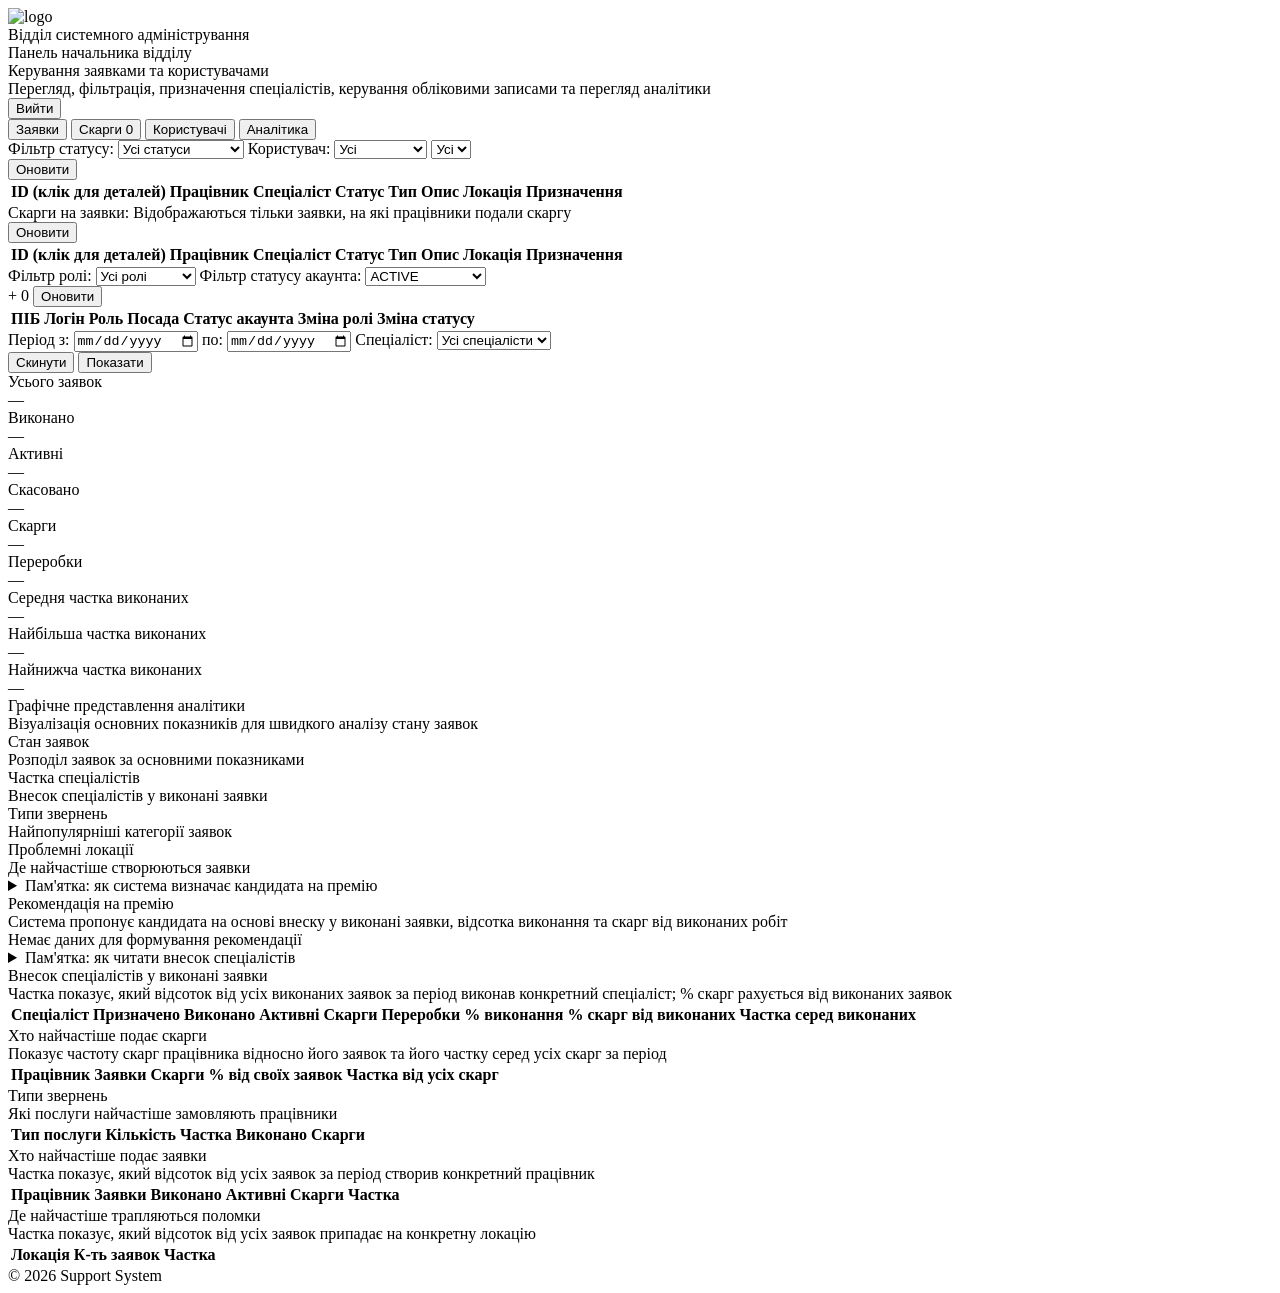
==== WebApplication1/wwwroot/bossPage.html @ 2fbfa03f "куку куку" ====
<!DOCTYPE html>
<html lang="uk">
<head>
  <meta charset="UTF-8">
  <title>Boss Panel</title>

<link rel="stylesheet" href="/css/base.css">
<link rel="stylesheet" href="/css/components.css">
<link rel="stylesheet" href="/css/header.css">
<link rel="stylesheet" href="/css/boss.css">

<script src="/js/guard.js"></script>
<script>requireRole(["BOSS"]);</script>

<script src="/js/shared.js?v=2" defer></script>
<script src="https://cdnjs.cloudflare.com/ajax/libs/microsoft-signalr/8.0.7/signalr.min.js" defer></script>
<script src="/js/js_boss/boss-data.js?v=3" defer></script>
<script src="/js/js_boss/boss-orders.js" defer></script>
<script src="/js/js_boss/boss-users.js?v=7" defer></script>
<script src="/js/js_boss/boss-analytics.js" defer></script>
<script src="/js/js_boss/boss-page.js?v=2" defer></script>
<script src="/js/js_boss/boss-realtime.js" defer></script>
</head>

<body>
  <div class="page">

    <header class="app-header">
      <div class="app-header-left">
        <img src="/img/logohader.png" alt="logo" class="app-logo">
      </div>

      <div class="app-header-center">
        <div class="app-title-main">Відділ системного адміністрування</div>
        <div class="app-title-sub">Панель начальника відділу</div>
      </div>

      <div class="app-header-right">
        <div class="app-user-box">
          <div class="app-user-role" id="headerUserRole"></div>
          <div class="app-user-name" id="headerUserName"></div>
        </div>
      </div>
    </header>

    <main class="main boss-main">
      <div class="boss-card">

        <div class="boss-top">
          <div class="boss-title-wrap">
            <div class="boss-title">Керування заявками та користувачами</div>
            <div class="boss-subtitle">
              Перегляд, фільтрація, призначення спеціалістів, керування обліковими записами та перегляд аналітики
            </div>
          </div>

          <div class="top-actions">
            <button type="button" class="btn-secondary" onclick="logout()">Вийти</button>
          </div>
        </div>

        <div class="boss-tabs">
          <button type="button" id="tabOrdersBtn" class="tab-btn active" onclick="showTab('orders')">
            Заявки
          </button>

          <button type="button" id="tabComplaintsBtn" class="tab-btn" onclick="showTab('complaints')">
            Скарги
            <span id="complaintsBadge" class="complaints-badge hidden">0</span>
          </button>

          <button type="button" id="tabUsersBtn" class="tab-btn" onclick="showTab('users')">
            Користувачі
          </button>

          <button type="button" id="tabAnalyticsBtn" class="tab-btn" onclick="showTab('analytics')">
            Аналітика
          </button>
        </div>

        <div id="status" class="status-text"></div>

        <div id="ordersTab">
          <div class="toolbar">
            <div class="toolbar-left">
              <span class="toolbar-label">Фільтр статусу:</span>

              <select id="statusFilter" class="boss-select">
                <option value="">Усі статуси</option>
                <option value="NEW">Нова</option>
                <option value="ASSIGNED">Призначена</option>
                <option value="IN_PROGRESS">У роботі</option>
                <option value="INSPECTION">На огляді</option>
                <option value="WAITING_DETAILS">Очікує деталей</option>
                <option value="DETAILS_RECEIVED">Деталі отримано</option>
                <option value="EXECUTION">На виконанні</option>
                <option value="UNDER_COMPLAINT">На оскарженні</option>
                <option value="REWORK">На переробці</option>
                <option value="REWORK_REVIEW">Перероблено</option>
                <option value="DONE">Виконана</option>
                <option value="CANCELED">Скасована</option>
              </select>

              <span class="toolbar-label">Користувач:</span>

              <select id="orderPersonRoleFilter" class="boss-select">
                <option value="">Усі</option>
                <option value="WORKER">Працівники</option>
                <option value="SPECIALIST">Специ</option>
              </select>

              <select id="orderPersonFilter" class="boss-select hidden">
                <option value="">Усі</option>
              </select>
            </div>

            <div class="toolbar-right">
              <button type="button" class="btn-primary" onclick="loadOrders()">Оновити</button>
            </div>
          </div>

          <div class="table-card">
            <div class="table-scroll">
              <table class="boss-table">
                <thead>
                  <tr>
                    <th>ID (клік для деталей)</th>
                    <th>Працівник</th>
                    <th>Спеціаліст</th>
                    <th>Статус</th>
                    <th>Тип</th>
                    <th>Опис</th>
                    <th>Локація</th>
                    <th>Призначення</th>
                  </tr>
                </thead>
                <tbody id="orders"></tbody>
              </table>
            </div>
          </div>
        </div>

        <div id="complaintsTab" class="hidden">
          <div class="toolbar">
            <div class="toolbar-left">
              <span class="toolbar-label">Скарги на заявки:</span>
              <span class="toolbar-hint">Відображаються тільки заявки, на які працівники подали скаргу</span>
            </div>

            <div class="toolbar-right">
              <button type="button" class="btn-primary" onclick="loadComplaintsOrders()">Оновити</button>
            </div>
          </div>

          <div class="table-card">
            <div class="table-scroll">
              <table class="boss-table">
                <thead>
                  <tr>
                    <th>ID (клік для деталей)</th>
                    <th>Працівник</th>
                    <th>Спеціаліст</th>
                    <th>Статус</th>
                    <th>Тип</th>
                    <th>Опис</th>
                    <th>Локація</th>
                    <th>Призначення</th>
                  </tr>
                </thead>
                <tbody id="complaintsOrders"></tbody>
              </table>
            </div>
          </div>
        </div>

        <div id="usersTab" class="hidden">
          <div class="toolbar">
            <div class="toolbar-left">
              <span class="toolbar-label">Фільтр ролі:</span>

              <select id="roleFilter" class="boss-select">
                <option value="">Усі ролі</option>
                <option value="WORKER">WORKER</option>
                <option value="SPECIALIST">SPECIALIST</option>
                <option value="BOSS">BOSS</option>
              </select>

              <span class="toolbar-label">Фільтр статусу акаунта:</span>

              <select id="accountStatusFilter" class="boss-select">
                <option value="">Усі</option>
                <option value="ACTIVE" selected>ACTIVE</option>
                <option value="REGISTRATION">REGISTRATION</option>
                <option value="INACTIVE">INACTIVE</option>
              </select>
            </div>

            <div class="toolbar-right">
              <span class="users-registration-indicator" title="Акаунти на реєстрації">
                <span class="users-tab-icon" aria-hidden="true">
                  <span class="users-tab-icon-person"></span>
                  <span class="users-tab-icon-plus">+</span>
                </span>
                <span id="registrationsBadge" class="complaints-badge hidden">0</span>
              </span>

              <button type="button" class="btn-primary" onclick="loadUsers()">Оновити</button>
            </div>
          </div>

          <div class="table-card users-wrap">
            <div class="table-scroll">
              <table class="boss-table">
                <thead>
                  <tr>
                    <th>ПІБ</th>
                    <th>Логін</th>
                    <th>Роль</th>
                    <th>Посада</th>
                    <th>Статус акаунта</th>
                    <th>Зміна ролі</th>
                    <th>Зміна статусу</th>
                  </tr>
                </thead>
                <tbody id="users"></tbody>
              </table>
            </div>
          </div>
        </div>

        <div id="analyticsTab" class="hidden">
          <div class="toolbar analytics-toolbar">
            <div class="toolbar-left">
              <span class="toolbar-label">Період з:</span>
              <input type="date" id="analyticsFrom" class="boss-input">

              <span class="toolbar-label">по:</span>
              <input type="date" id="analyticsTo" class="boss-input">

              <span class="toolbar-label">Спеціаліст:</span>
              <select id="analyticsSpecialistFilter" class="boss-select">
                <option value="">Усі спеціалісти</option>
              </select>
            </div>

            <div class="toolbar-right">
              <button type="button" class="btn-secondary" onclick="resetAnalyticsFilters()">Скинути</button>
              <button type="button" class="btn-primary" onclick="loadAnalytics()">Показати</button>
            </div>
          </div>

          <div class="analytics-cards" id="analyticsSummary">
            <div class="analytics-card">
              <div class="analytics-card-label">Усього заявок</div>
              <div class="analytics-card-value">—</div>
            </div>

            <div class="analytics-card">
              <div class="analytics-card-label">Виконано</div>
              <div class="analytics-card-value">—</div>
            </div>

            <div class="analytics-card">
              <div class="analytics-card-label">Активні</div>
              <div class="analytics-card-value">—</div>
            </div>

            <div class="analytics-card">
              <div class="analytics-card-label">Скасовано</div>
              <div class="analytics-card-value">—</div>
            </div>

            <div class="analytics-card">
              <div class="analytics-card-label">Скарги</div>
              <div class="analytics-card-value">—</div>
            </div>

            <div class="analytics-card">
              <div class="analytics-card-label">Переробки</div>
              <div class="analytics-card-value">—</div>
            </div>

            <div class="analytics-card analytics-card-wide">
              <div class="analytics-card-label">Середня частка виконаних</div>
              <div class="analytics-card-value">—</div>
            </div>

            <div class="analytics-card analytics-card-wide">
              <div class="analytics-card-label">Найбільша частка виконаних</div>
              <div class="analytics-card-value">—</div>
            </div>

            <div class="analytics-card analytics-card-wide">
              <div class="analytics-card-label">Найнижча частка виконаних</div>
              <div class="analytics-card-value">—</div>
            </div>
          </div>

          <div class="analytics-section">
            <div class="analytics-section-head">
              <div>
                <div class="analytics-section-title">Графічне представлення аналітики</div>
                <div class="analytics-section-subtitle">
                  Візуалізація основних показників для швидкого аналізу стану заявок
                </div>
              </div>
            </div>

            <div class="analytics-charts-grid">
              <div class="analytics-chart-card">
                <div class="analytics-chart-title">Стан заявок</div>
                <div class="analytics-chart-subtitle">Розподіл заявок за основними показниками</div>
                <div id="chartOrdersStatus" class="analytics-chart-bars"></div>
              </div>

              <div class="analytics-chart-card" id="specialistShareChartCard">
                <div class="analytics-chart-title">Частка спеціалістів</div>
                <div class="analytics-chart-subtitle">Внесок спеціалістів у виконані заявки</div>
                <div id="chartSpecialistShare" class="analytics-chart-bars"></div>
              </div>

              <div class="analytics-chart-card">
                <div class="analytics-chart-title">Типи звернень</div>
                <div class="analytics-chart-subtitle">Найпопулярніші категорії заявок</div>
                <div id="chartServiceTypes" class="analytics-chart-bars"></div>
              </div>

              <div class="analytics-chart-card">
                <div class="analytics-chart-title">Проблемні локації</div>
                <div class="analytics-chart-subtitle">Де найчастіше створюються заявки</div>
                <div id="chartLocations" class="analytics-chart-bars"></div>
              </div>
            </div>
          </div>

          <details class="formula-note">
            <summary>Пам'ятка: як система визначає кандидата на премію</summary>
            <div class="formula-note-body">
              <div class="formula-note-subtitle">Позначення</div>
              <p><strong>V</strong> — кількість виконаних заявок спеціаліста.</p>
              <p><strong>A</strong> — кількість заявок, призначених спеціалісту.</p>
              <p><strong>T</strong> — усі виконані заявки відділу за вибраний період.</p>
              <p><strong>S</strong> — кількість скарг по виконаних заявках спеціаліста.</p>

              <div class="formula-note-subtitle">Формули</div>
              <p><code>Частка серед виконаних = V / T × 100%</code></p>
              <p>Показує внесок спеціаліста у загальний обсяг виконаних робіт відділу.</p>

              <p><code>Відсоток виконання = V / A × 100%</code></p>
              <p>Показує, яку частину призначених заявок спеціаліст уже виконав.</p>

              <p><code>% скарг від виконаних = S / V × 100%</code></p>
              <p>Скарги рахуються від виконаних заявок, бо працівник може подати скаргу після завершення роботи.</p>

              <p><code>Якість = 100% - % скарг, але не менше 0%</code></p>
              <p><code>Рейтинг = 0.4 × частка + 0.4 × відсоток виконання + 0.2 × якість</code></p>
              <p>Кандидат обирається серед спеціалістів, які мають призначені та виконані заявки, а рівень скарг не перевищує 30%.</p>
            </div>
          </details>

          <div class="analytics-section">
            <div class="analytics-section-head">
              <div>
                <div class="analytics-section-title" id="bonusRecommendationTitle">Рекомендація на премію</div>
                <div class="analytics-section-subtitle" id="bonusRecommendationSubtitle">
                  Система пропонує кандидата на основі внеску у виконані заявки, відсотка виконання та скарг від виконаних робіт
                </div>
              </div>
            </div>

            <div class="table-card">
              <div id="analyticsBonusRecommendation" class="bonus-recommendation">
                <div class="empty-box">Немає даних для формування рекомендації</div>
              </div>
            </div>
          </div>

          <details class="formula-note" id="specialistContributionNote">
            <summary>Пам'ятка: як читати внесок спеціалістів</summary>
            <div class="formula-note-body">
              <div class="formula-note-subtitle">Що означають колонки</div>
              <p><strong>Призначено</strong> — скільки заявок отримав спеціаліст за період.</p>
              <p><strong>Виконано</strong> — скільки з них завершено зі статусом <code>DONE</code>.</p>
              <p><strong>Активні</strong> — заявки, які ще не <code>DONE</code> і не <code>CANCELED</code>.</p>
              <p><strong>Переробки</strong> — заявки у статусах <code>REWORK</code>, <code>REWORK_REVIEW</code> або заявки зі звітом після скарги.</p>

              <div class="formula-note-subtitle">Ключові формули</div>
              <p><code>Частка серед виконаних = виконано спеціалістом / виконано всім відділом × 100%</code></p>
              <p><code>Відсоток виконання = виконано спеціалістом / призначено спеціалісту × 100%</code></p>
              <p><code>% скарг від виконаних = скарги спеціаліста / виконано спеціалістом × 100%</code></p>
            </div>
          </details>

          <div class="analytics-section" id="specialistContributionSection">
            <div class="analytics-section-head">
              <div>
                <div class="analytics-section-title">Внесок спеціалістів у виконані заявки</div>
                <div class="analytics-section-subtitle">
                  Частка показує, який відсоток від усіх виконаних заявок за період виконав конкретний спеціаліст; % скарг рахується від виконаних заявок
                </div>
              </div>
            </div>

            <div class="table-card">
              <div class="table-scroll">
                <table class="boss-table analytics-table">
                  <thead>
                    <tr>
                      <th>Спеціаліст</th>
                      <th>Призначено</th>
                      <th>Виконано</th>
                      <th>Активні</th>
                      <th>Скарги</th>
                      <th>Переробки</th>
                      <th>% виконання</th>
                      <th>% скарг від виконаних</th>
                      <th>Частка серед виконаних</th>
                    </tr>
                  </thead>
                  <tbody id="analyticsSpecialists"></tbody>
                </table>
              </div>
            </div>
          </div>

          <div class="analytics-grid">
            <div class="analytics-section">
              <div class="analytics-section-head">
                <div>
                  <div class="analytics-section-title" id="complainersAnalyticsTitle">Хто найчастіше подає скарги</div>
                  <div class="analytics-section-subtitle" id="complainersAnalyticsSubtitle">
                    Показує частоту скарг працівника відносно його заявок та його частку серед усіх скарг за період
                  </div>
                </div>
              </div>

              <div class="table-card">
                <div class="table-scroll">
                  <table class="boss-table analytics-small-table">
                    <thead>
                      <tr>
                        <th>Працівник</th>
                        <th>Заявки</th>
                        <th>Скарги</th>
                        <th>% від своїх заявок</th>
                        <th>Частка від усіх скарг</th>
                      </tr>
                    </thead>
                    <tbody id="analyticsComplainers"></tbody>
                  </table>
                </div>
              </div>
            </div>

            <div class="analytics-section">
              <div class="analytics-section-head">
                <div>
                  <div class="analytics-section-title" id="serviceTypesAnalyticsTitle">Типи звернень</div>
                  <div class="analytics-section-subtitle" id="serviceTypesAnalyticsSubtitle">
                    Які послуги найчастіше замовляють працівники
                  </div>
                </div>
              </div>

              <div class="table-card">
                <div class="table-scroll">
                  <table class="boss-table analytics-small-table">
                    <thead>
                      <tr>
                        <th>Тип послуги</th>
                        <th>Кількість</th>
                        <th>Частка</th>
                        <th>Виконано</th>
                        <th>Скарги</th>
                      </tr>
                    </thead>
                    <tbody id="analyticsServiceTypes"></tbody>
                  </table>
                </div>
              </div>
            </div>
          </div>

          <div class="analytics-grid">
            <div class="analytics-section">
              <div class="analytics-section-head">
                <div>
                  <div class="analytics-section-title" id="requestersAnalyticsTitle">Хто найчастіше подає заявки</div>
                  <div class="analytics-section-subtitle" id="requestersAnalyticsSubtitle">
                    Частка показує, який відсоток від усіх заявок за період створив конкретний працівник
                  </div>
                </div>
              </div>

              <div class="table-card">
                <div class="table-scroll">
                  <table class="boss-table analytics-small-table">
                    <thead>
                      <tr>
                        <th>Працівник</th>
                        <th>Заявки</th>
                        <th>Виконано</th>
                        <th>Активні</th>
                        <th>Скарги</th>
                        <th>Частка</th>
                      </tr>
                    </thead>
                    <tbody id="analyticsRequesters"></tbody>
                  </table>
                </div>
              </div>
            </div>

            <div class="analytics-section">
              <div class="analytics-section-head">
                <div>
                  <div class="analytics-section-title" id="locationsAnalyticsTitle">Де найчастіше трапляються поломки</div>
                  <div class="analytics-section-subtitle" id="locationsAnalyticsSubtitle">
                    Частка показує, який відсоток від усіх заявок припадає на конкретну локацію
                  </div>
                </div>
              </div>

              <div class="table-card">
                <div class="table-scroll">
                  <table class="boss-table analytics-small-table">
                    <thead>
                      <tr>
                        <th>Локація</th>
                        <th>К-ть заявок</th>
                        <th>Частка</th>
                      </tr>
                    </thead>
                    <tbody id="analyticsLocations"></tbody>
                  </table>
                </div>
              </div>
            </div>
          </div>
        </div>

      </div>
    </main>

    <footer class="site-footer">
      © 2026 Support System
    </footer>
  </div>
</body>
</html>
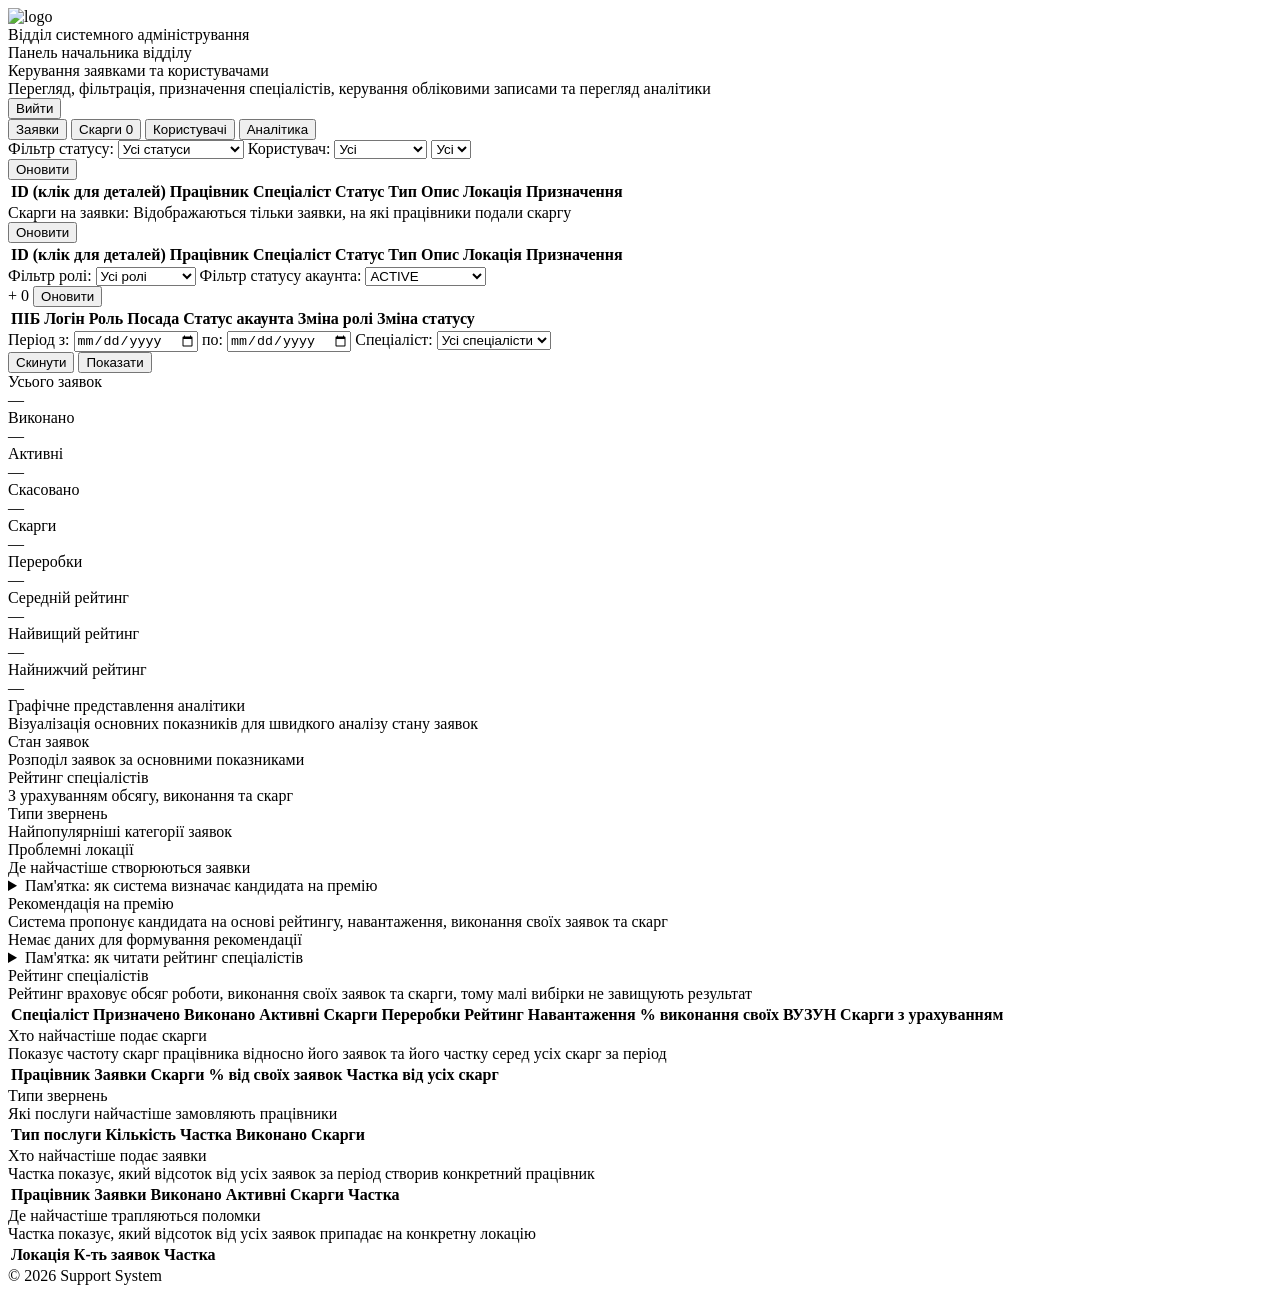
==== commit 99b42b6e: "ц32323 232323" ====
--- a/WebApplication1/wwwroot/bossPage.html
+++ b/WebApplication1/wwwroot/bossPage.html
@@ -17,7 +17,7 @@
 <script src="/js/js_boss/boss-data.js?v=3" defer></script>
 <script src="/js/js_boss/boss-orders.js" defer></script>
 <script src="/js/js_boss/boss-users.js?v=7" defer></script>
-<script src="/js/js_boss/boss-analytics.js" defer></script>
+<script src="/js/js_boss/boss-analytics.js?v=9" defer></script>
 <script src="/js/js_boss/boss-page.js?v=2" defer></script>
 <script src="/js/js_boss/boss-realtime.js" defer></script>
 </head>
@@ -281,17 +281,17 @@
             </div>
 
             <div class="analytics-card analytics-card-wide">
-              <div class="analytics-card-label">Середня частка виконаних</div>
+              <div class="analytics-card-label">Середній рейтинг</div>
               <div class="analytics-card-value">—</div>
             </div>
 
             <div class="analytics-card analytics-card-wide">
-              <div class="analytics-card-label">Найбільша частка виконаних</div>
+              <div class="analytics-card-label">Найвищий рейтинг</div>
               <div class="analytics-card-value">—</div>
             </div>
 
             <div class="analytics-card analytics-card-wide">
-              <div class="analytics-card-label">Найнижча частка виконаних</div>
+              <div class="analytics-card-label">Найнижчий рейтинг</div>
               <div class="analytics-card-value">—</div>
             </div>
           </div>
@@ -314,8 +314,8 @@
               </div>
 
               <div class="analytics-chart-card" id="specialistShareChartCard">
-                <div class="analytics-chart-title">Частка спеціалістів</div>
-                <div class="analytics-chart-subtitle">Внесок спеціалістів у виконані заявки</div>
+                <div class="analytics-chart-title">Рейтинг спеціалістів</div>
+                <div class="analytics-chart-subtitle">З урахуванням обсягу, виконання та скарг</div>
                 <div id="chartSpecialistShare" class="analytics-chart-bars"></div>
               </div>
 
@@ -340,21 +340,28 @@
               <p><strong>V</strong> — кількість виконаних заявок спеціаліста.</p>
               <p><strong>A</strong> — кількість заявок, призначених спеціалісту.</p>
               <p><strong>T</strong> — усі виконані заявки відділу за вибраний період.</p>
-              <p><strong>S</strong> — кількість скарг по виконаних заявках спеціаліста.</p>
+              <p><strong>S</strong> — кількість скарг по заявках спеціаліста.</p>
+              <p><strong>AvgA</strong> — середня кількість заявок на спеціаліста за період.</p>
+              <p><strong>DeptDone%</strong> — виконані заявки відділу / усі заявки відділу.</p>
+              <p><strong>DeptComplaint%</strong> — скарги відділу / усі заявки відділу.</p>
 
               <div class="formula-note-subtitle">Формули</div>
-              <p><code>Частка серед виконаних = V / T × 100%</code></p>
+              <p><code>Внесок у виконані заявки = V / T × 100%</code></p>
               <p>Показує внесок спеціаліста у загальний обсяг виконаних робіт відділу.</p>
 
-              <p><code>Відсоток виконання = V / A × 100%</code></p>
-              <p>Показує, яку частину призначених заявок спеціаліст уже виконав.</p>
-
-              <p><code>% скарг від виконаних = S / V × 100%</code></p>
-              <p>Скарги рахуються від виконаних заявок, бо працівник може подати скаргу після завершення роботи.</p>
-
-              <p><code>Якість = 100% - % скарг, але не менше 0%</code></p>
-              <p><code>Рейтинг = 0.4 × частка + 0.4 × відсоток виконання + 0.2 × якість</code></p>
-              <p>Кандидат обирається серед спеціалістів, які мають призначені та виконані заявки, а рівень скарг не перевищує 30%.</p>
+              <p><code>Навантаження = A / усі заявки відділу × 100%</code></p>
+              <p>Показує, яку частку всіх заявок відділу отримав спеціаліст.</p>
+
+              <p><code>% виконання своїх заявок = V / A × 100%</code></p>
+              <p>Показує простий факт: яку частину власних призначених заявок спеціаліст виконав.</p>
+
+              <p><code>ВУЗУН = відносна успішність з урахуванням навантаження = (V + DeptDone% × AvgA) / (A + AvgA) × 100%</code></p>
+              <p>Згладжує малу вибірку середнім відділу, щоб 2 з 3 заявок не виглядали сильніше за 7 з 17 тільки через малу кількість.</p>
+
+              <p><code>Скарги з урахуванням обсягу = (S + DeptComplaint% × AvgA) / (A + AvgA) × 100%</code></p>
+              <p><code>Якість = 100% - скарги з урахуванням обсягу, але не менше 0%</code></p>
+              <p><code>Рейтинг = 0.4 × внесок у виконані заявки + 0.4 × ВУЗУН + 0.2 × якість</code></p>
+              <p>Кандидат обирається серед спеціалістів, які мають призначені та виконані заявки, а рівень скарг з урахуванням обсягу не перевищує 30%.</p>
             </div>
           </details>
 
@@ -363,7 +370,7 @@
               <div>
                 <div class="analytics-section-title" id="bonusRecommendationTitle">Рекомендація на премію</div>
                 <div class="analytics-section-subtitle" id="bonusRecommendationSubtitle">
-                  Система пропонує кандидата на основі внеску у виконані заявки, відсотка виконання та скарг від виконаних робіт
+                  Система пропонує кандидата на основі рейтингу, навантаження, виконання своїх заявок та скарг
                 </div>
               </div>
             </div>
@@ -376,7 +383,7 @@
           </div>
 
           <details class="formula-note" id="specialistContributionNote">
-            <summary>Пам'ятка: як читати внесок спеціалістів</summary>
+            <summary>Пам'ятка: як читати рейтинг спеціалістів</summary>
             <div class="formula-note-body">
               <div class="formula-note-subtitle">Що означають колонки</div>
               <p><strong>Призначено</strong> — скільки заявок отримав спеціаліст за період.</p>
@@ -385,18 +392,20 @@
               <p><strong>Переробки</strong> — заявки у статусах <code>REWORK</code>, <code>REWORK_REVIEW</code> або заявки зі звітом після скарги.</p>
 
               <div class="formula-note-subtitle">Ключові формули</div>
-              <p><code>Частка серед виконаних = виконано спеціалістом / виконано всім відділом × 100%</code></p>
-              <p><code>Відсоток виконання = виконано спеціалістом / призначено спеціалісту × 100%</code></p>
-              <p><code>% скарг від виконаних = скарги спеціаліста / виконано спеціалістом × 100%</code></p>
+              <p><code>Внесок у виконані заявки = виконано спеціалістом / виконано всім відділом × 100%</code></p>
+              <p><code>Навантаження = призначено спеціалісту / усі заявки відділу × 100%</code></p>
+              <p><code>% виконання своїх заявок = виконано спеціалістом / призначено спеціалісту × 100%</code></p>
+              <p><code>ВУЗУН = відносна успішність з урахуванням навантаження = (виконано спеціалістом + середній % виконання відділу × середня кількість заявок на спеціаліста) / (призначено спеціалісту + середня кількість заявок на спеціаліста) × 100%</code></p>
+              <p><code>Скарги з урахуванням = (скарги спеціаліста + середній % скарг відділу × середня кількість заявок на спеціаліста) / (призначено спеціалісту + середня кількість заявок на спеціаліста) × 100%</code></p>
             </div>
           </details>
 
           <div class="analytics-section" id="specialistContributionSection">
             <div class="analytics-section-head">
               <div>
-                <div class="analytics-section-title">Внесок спеціалістів у виконані заявки</div>
+                <div class="analytics-section-title">Рейтинг спеціалістів</div>
                 <div class="analytics-section-subtitle">
-                  Частка показує, який відсоток від усіх виконаних заявок за період виконав конкретний спеціаліст; % скарг рахується від виконаних заявок
+                  Рейтинг враховує обсяг роботи, виконання своїх заявок та скарги, тому малі вибірки не завищують результат
                 </div>
               </div>
             </div>
@@ -412,9 +421,11 @@
                       <th>Активні</th>
                       <th>Скарги</th>
                       <th>Переробки</th>
-                      <th>% виконання</th>
-                      <th>% скарг від виконаних</th>
-                      <th>Частка серед виконаних</th>
+                      <th>Рейтинг</th>
+                      <th>Навантаження</th>
+                      <th>% виконання своїх</th>
+                      <th>ВУЗУН</th>
+                      <th>Скарги з урахуванням</th>
                     </tr>
                   </thead>
                   <tbody id="analyticsSpecialists"></tbody>
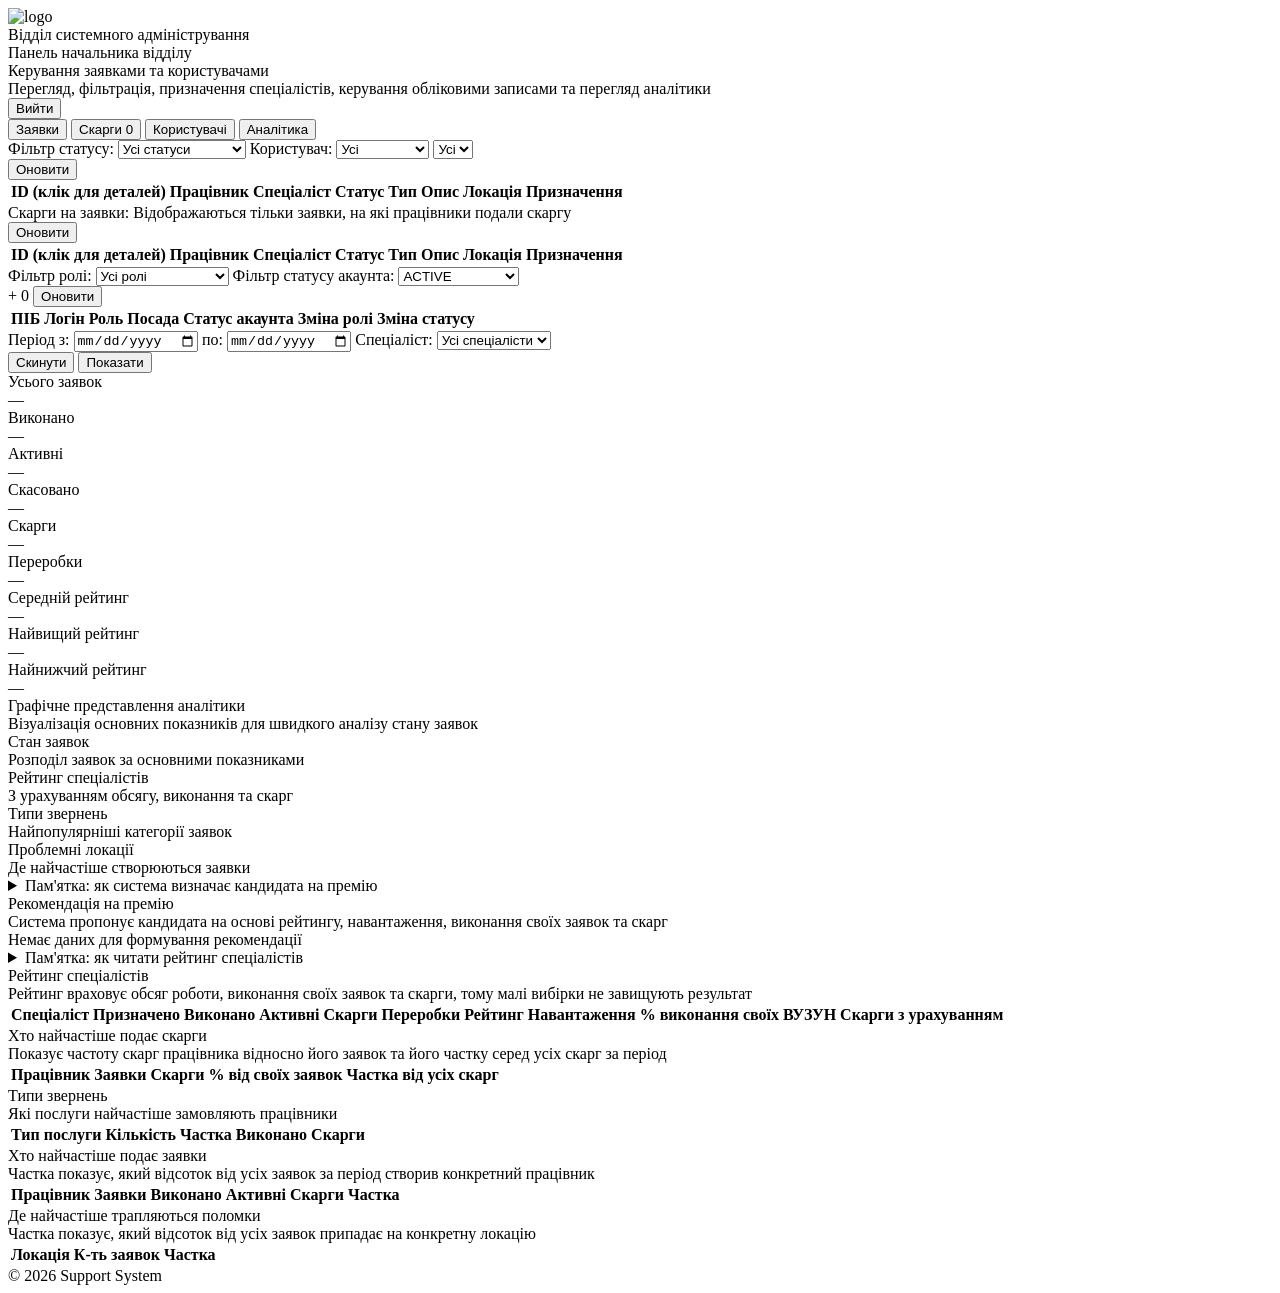
==== commit 57305b2b: "rrr rrr" ====
--- a/WebApplication1/wwwroot/bossPage.html
+++ b/WebApplication1/wwwroot/bossPage.html
@@ -9,14 +9,14 @@
 <link rel="stylesheet" href="/css/header.css">
 <link rel="stylesheet" href="/css/boss.css">
 
-<script src="/js/guard.js"></script>
+<script src="/js/guard.js?v=2"></script>
 <script>requireRole(["BOSS"]);</script>
 
-<script src="/js/shared.js?v=2" defer></script>
+<script src="/js/shared.js?v=4" defer></script>
 <script src="https://cdnjs.cloudflare.com/ajax/libs/microsoft-signalr/8.0.7/signalr.min.js" defer></script>
 <script src="/js/js_boss/boss-data.js?v=3" defer></script>
-<script src="/js/js_boss/boss-orders.js" defer></script>
-<script src="/js/js_boss/boss-users.js?v=7" defer></script>
+<script src="/js/js_boss/boss-orders.js?v=3" defer></script>
+<script src="/js/js_boss/boss-users.js?v=8" defer></script>
 <script src="/js/js_boss/boss-analytics.js?v=9" defer></script>
 <script src="/js/js_boss/boss-page.js?v=2" defer></script>
 <script src="/js/js_boss/boss-realtime.js" defer></script>
@@ -92,7 +92,7 @@
                 <option value="IN_PROGRESS">У роботі</option>
                 <option value="INSPECTION">На огляді</option>
                 <option value="WAITING_DETAILS">Очікує деталей</option>
-                <option value="DETAILS_RECEIVED">Деталі отримано</option>
+                <option value="DETAILS_RECEIVED">Матеріал видано</option>
                 <option value="EXECUTION">На виконанні</option>
                 <option value="UNDER_COMPLAINT">На оскарженні</option>
                 <option value="REWORK">На переробці</option>
@@ -180,9 +180,11 @@
 
               <select id="roleFilter" class="boss-select">
                 <option value="">Усі ролі</option>
-                <option value="WORKER">WORKER</option>
-                <option value="SPECIALIST">SPECIALIST</option>
-                <option value="BOSS">BOSS</option>
+                <option value="WORKER">Працівник</option>
+                <option value="WAREHOUSE_MANAGER">Менеджер складу</option>
+                <option value="WAREHOUSE_WORKER">Робочий складу</option>
+                <option value="SPECIALIST">Спеціаліст</option>
+                <option value="BOSS">Начальник</option>
               </select>
 
               <span class="toolbar-label">Фільтр статусу акаунта:</span>
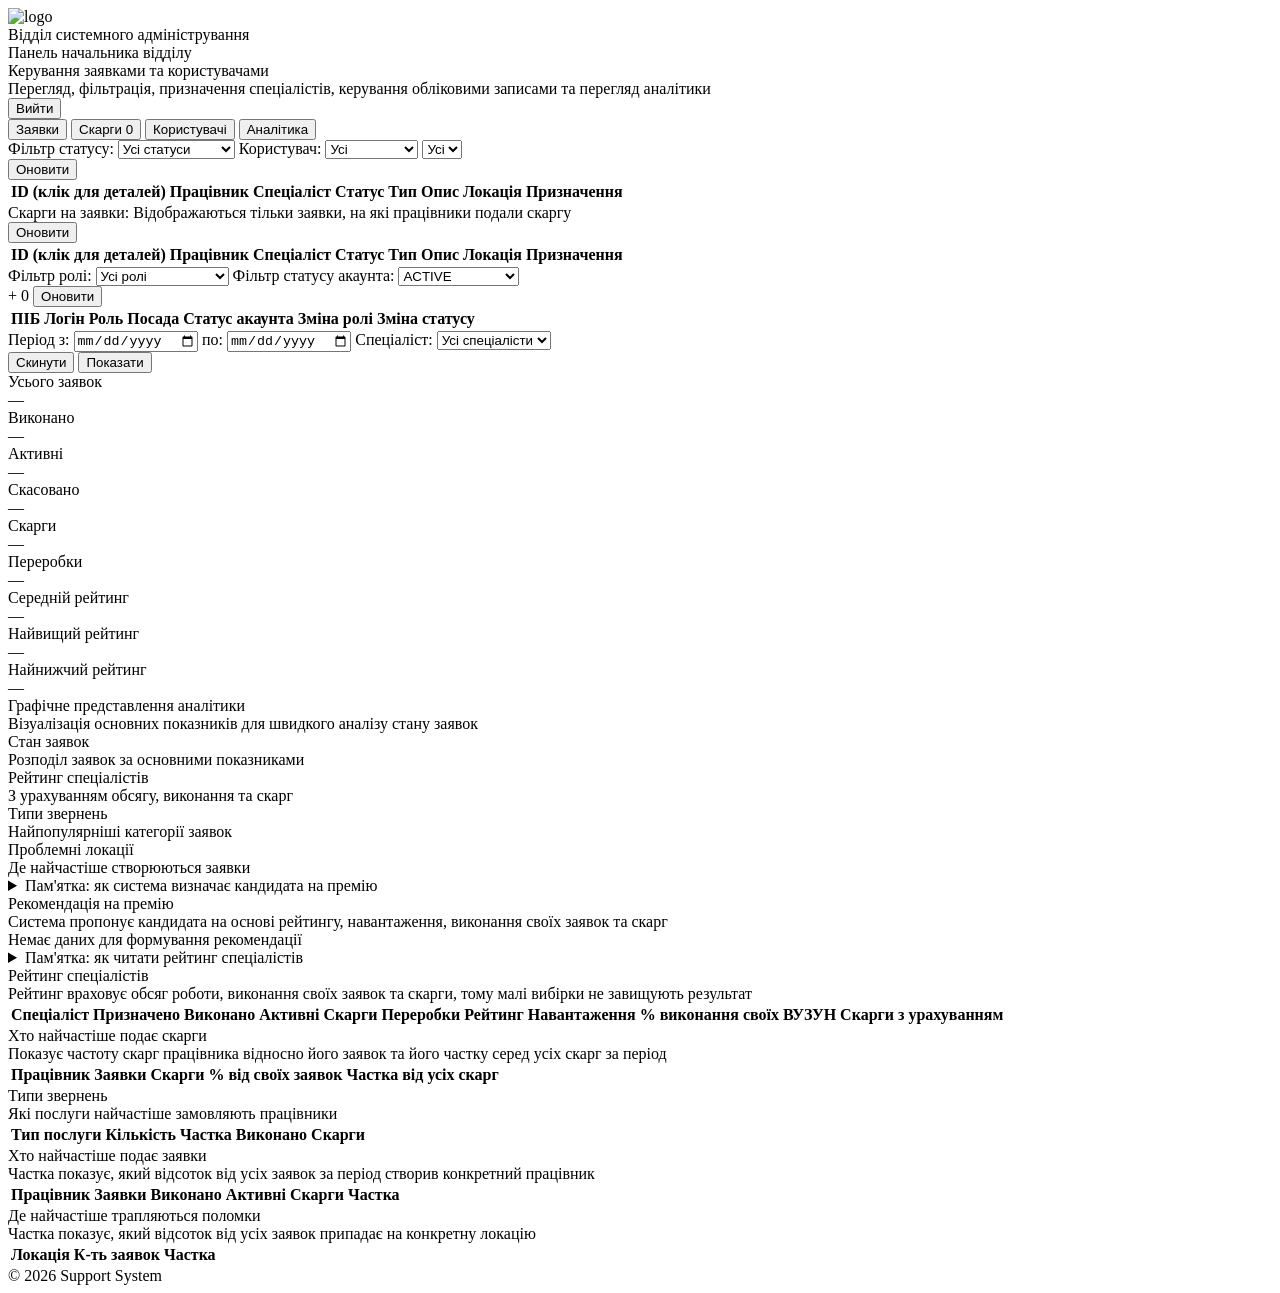
==== commit 8b6505bf: "авв вава" ====
--- a/WebApplication1/wwwroot/bossPage.html
+++ b/WebApplication1/wwwroot/bossPage.html
@@ -4,19 +4,19 @@
   <meta charset="UTF-8">
   <title>Boss Panel</title>
 
-<link rel="stylesheet" href="/css/base.css">
-<link rel="stylesheet" href="/css/components.css">
-<link rel="stylesheet" href="/css/header.css">
-<link rel="stylesheet" href="/css/boss.css">
+<link rel="stylesheet" href="/css/base.css?v=6">
+<link rel="stylesheet" href="/css/components.css?v=6">
+<link rel="stylesheet" href="/css/header.css?v=6">
+<link rel="stylesheet" href="/css/boss.css?v=7">
 
 <script src="/js/guard.js?v=2"></script>
 <script>requireRole(["BOSS"]);</script>
 
-<script src="/js/shared.js?v=4" defer></script>
+<script src="/js/shared.js?v=5" defer></script>
 <script src="https://cdnjs.cloudflare.com/ajax/libs/microsoft-signalr/8.0.7/signalr.min.js" defer></script>
-<script src="/js/js_boss/boss-data.js?v=3" defer></script>
-<script src="/js/js_boss/boss-orders.js?v=3" defer></script>
-<script src="/js/js_boss/boss-users.js?v=8" defer></script>
+<script src="/js/js_boss/boss-data.js?v=4" defer></script>
+<script src="/js/js_boss/boss-orders.js?v=7" defer></script>
+<script src="/js/js_boss/boss-users.js?v=9" defer></script>
 <script src="/js/js_boss/boss-analytics.js?v=9" defer></script>
 <script src="/js/js_boss/boss-page.js?v=2" defer></script>
 <script src="/js/js_boss/boss-realtime.js" defer></script>
@@ -92,7 +92,7 @@
                 <option value="IN_PROGRESS">У роботі</option>
                 <option value="INSPECTION">На огляді</option>
                 <option value="WAITING_DETAILS">Очікує деталей</option>
-                <option value="DETAILS_RECEIVED">Матеріал видано</option>
+                <option value="DETAILS_RECEIVED">Видано</option>
                 <option value="EXECUTION">На виконанні</option>
                 <option value="UNDER_COMPLAINT">На оскарженні</option>
                 <option value="REWORK">На переробці</option>
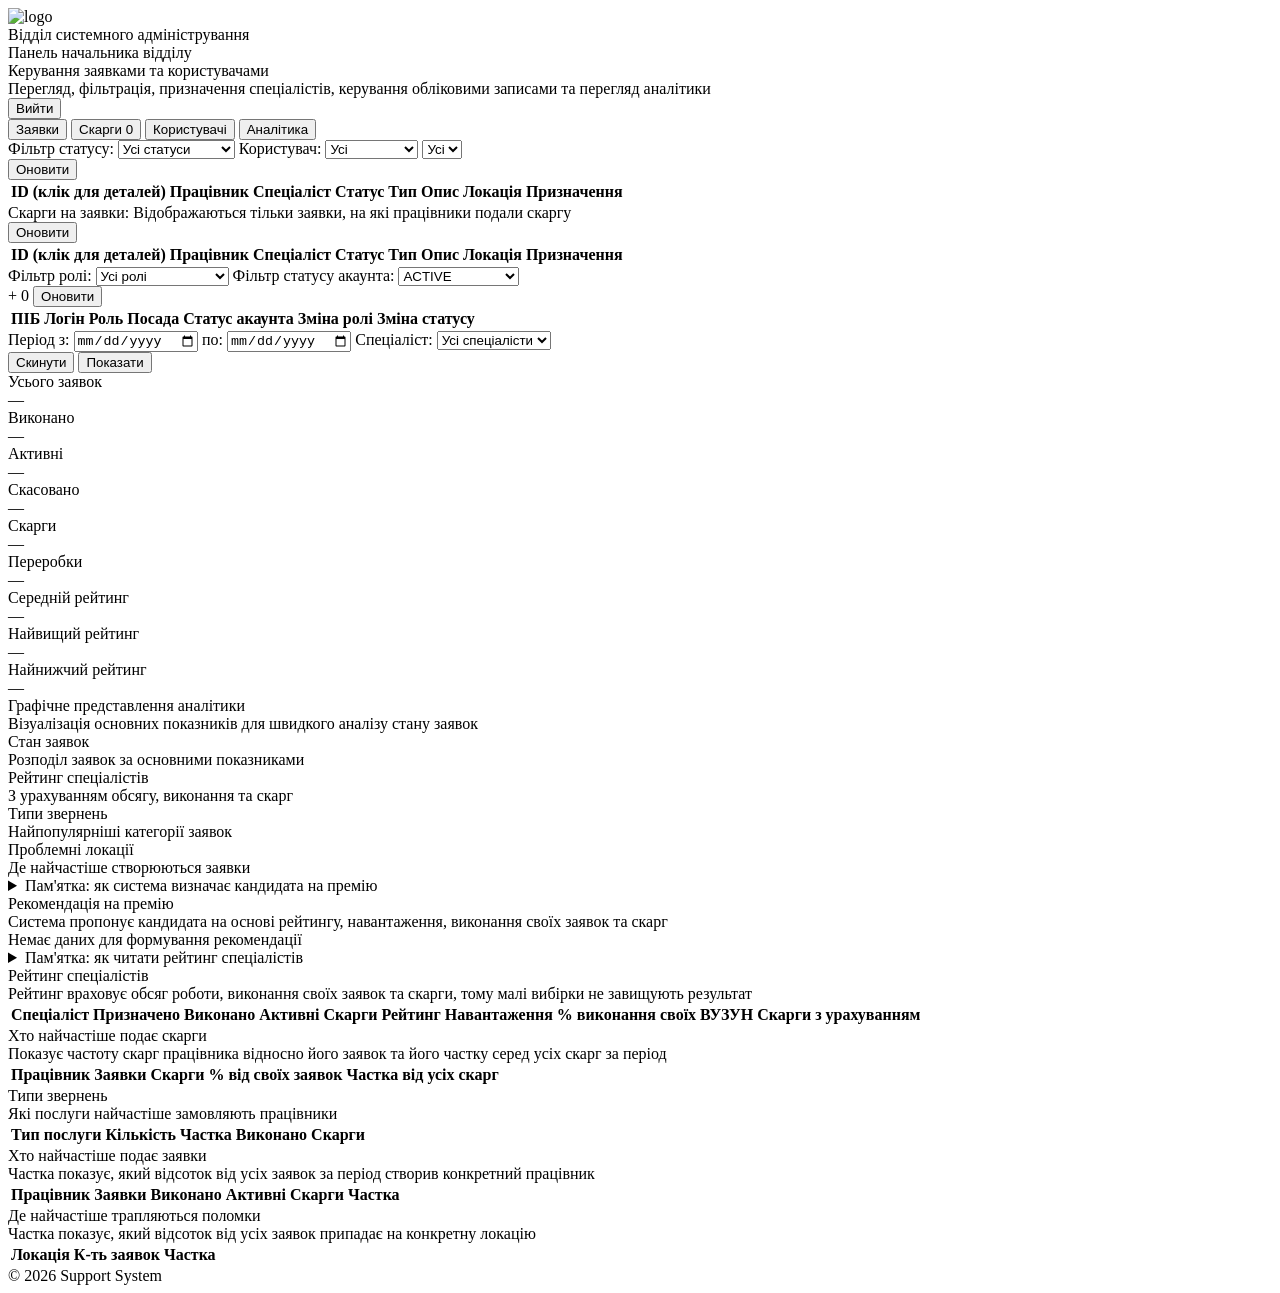
==== commit 06e85253: "2323 3223" ====
--- a/WebApplication1/wwwroot/bossPage.html
+++ b/WebApplication1/wwwroot/bossPage.html
@@ -15,9 +15,9 @@
 <script src="/js/shared.js?v=5" defer></script>
 <script src="https://cdnjs.cloudflare.com/ajax/libs/microsoft-signalr/8.0.7/signalr.min.js" defer></script>
 <script src="/js/js_boss/boss-data.js?v=4" defer></script>
-<script src="/js/js_boss/boss-orders.js?v=7" defer></script>
+<script src="/js/js_boss/boss-orders.js?v=8" defer></script>
 <script src="/js/js_boss/boss-users.js?v=9" defer></script>
-<script src="/js/js_boss/boss-analytics.js?v=9" defer></script>
+<script src="/js/js_boss/boss-analytics.js?v=13" defer></script>
 <script src="/js/js_boss/boss-page.js?v=2" defer></script>
 <script src="/js/js_boss/boss-realtime.js" defer></script>
 </head>
@@ -115,7 +115,7 @@
             </div>
 
             <div class="toolbar-right">
-              <button type="button" class="btn-primary" onclick="loadOrders()">Оновити</button>
+              <button type="button" class="btn-primary" onclick="loadOrders({ force: true })">Оновити</button>
             </div>
           </div>
 
@@ -148,7 +148,7 @@
             </div>
 
             <div class="toolbar-right">
-              <button type="button" class="btn-primary" onclick="loadComplaintsOrders()">Оновити</button>
+              <button type="button" class="btn-primary" onclick="loadComplaintsOrders({ force: true })">Оновити</button>
             </div>
           </div>
 
@@ -363,7 +363,7 @@
               <p><code>Скарги з урахуванням обсягу = (S + DeptComplaint% × AvgA) / (A + AvgA) × 100%</code></p>
               <p><code>Якість = 100% - скарги з урахуванням обсягу, але не менше 0%</code></p>
               <p><code>Рейтинг = 0.4 × внесок у виконані заявки + 0.4 × ВУЗУН + 0.2 × якість</code></p>
-              <p>Кандидат обирається серед спеціалістів, які мають призначені та виконані заявки, а рівень скарг з урахуванням обсягу не перевищує 30%.</p>
+              <p>Кандидатом може бути тільки спеціаліст з найвищим рейтингом за період; якщо його рівень скарг з урахуванням обсягу перевищує 30%, рекомендація не формується.</p>
             </div>
           </details>
 
@@ -422,7 +422,6 @@
                       <th>Виконано</th>
                       <th>Активні</th>
                       <th>Скарги</th>
-                      <th>Переробки</th>
                       <th>Рейтинг</th>
                       <th>Навантаження</th>
                       <th>% виконання своїх</th>
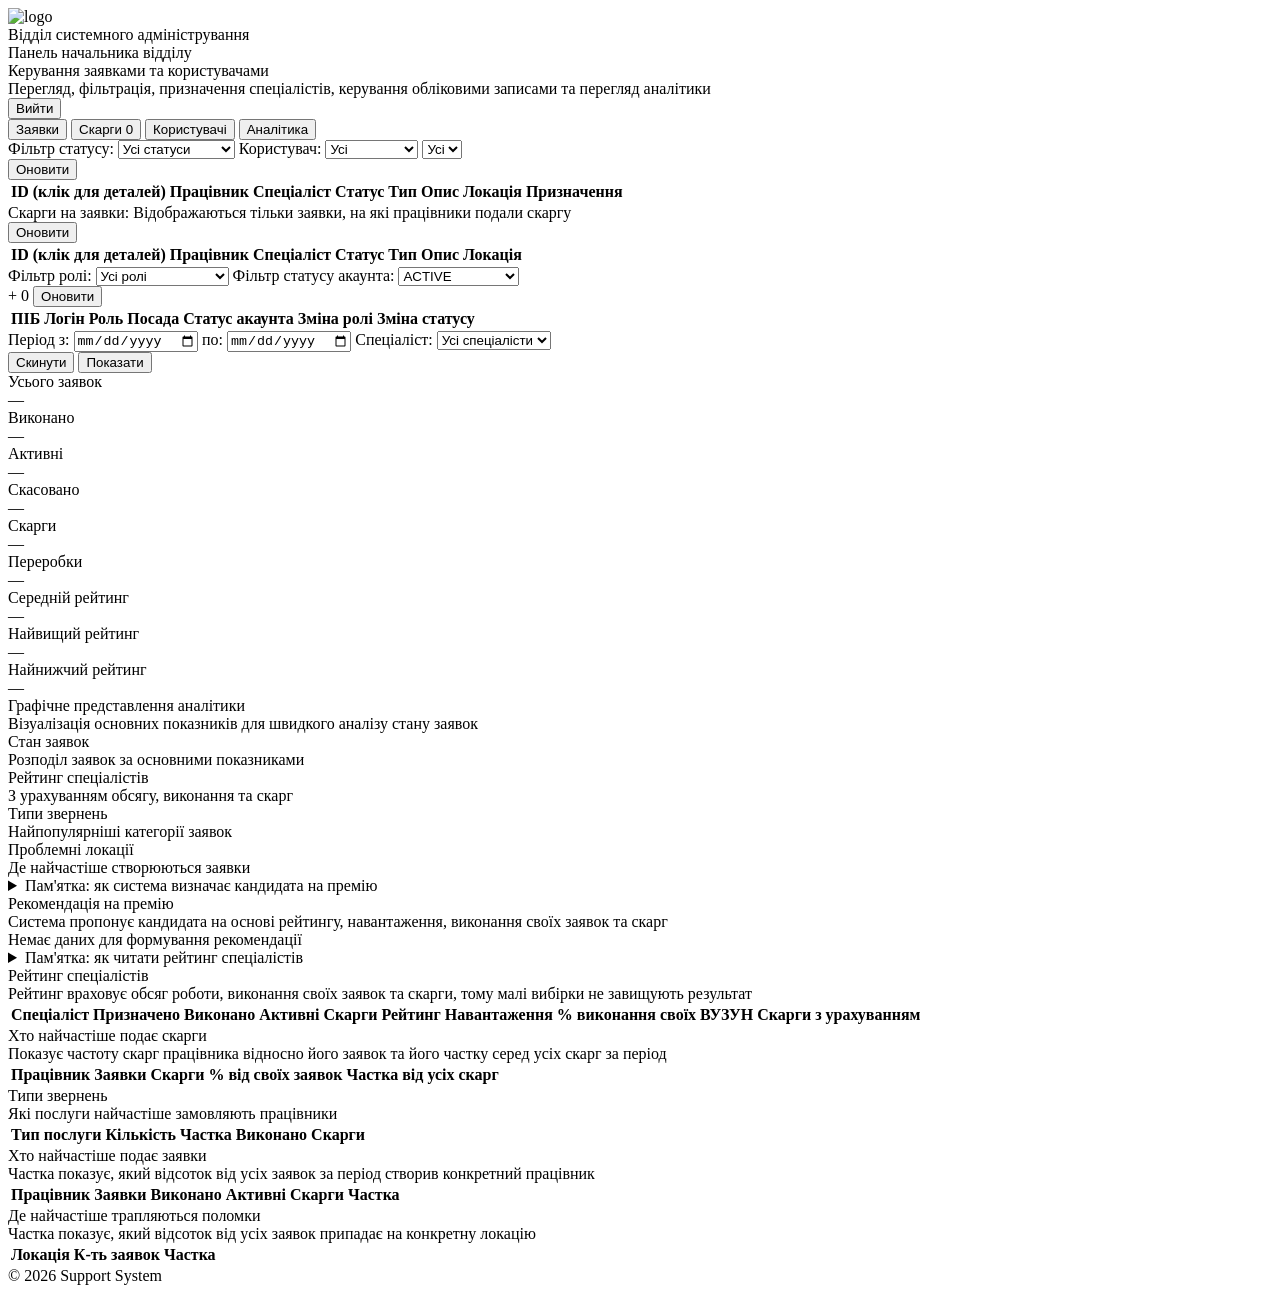
==== commit cf353082: "уц ц" ====
--- a/WebApplication1/wwwroot/bossPage.html
+++ b/WebApplication1/wwwroot/bossPage.html
@@ -15,7 +15,7 @@
 <script src="/js/shared.js?v=5" defer></script>
 <script src="https://cdnjs.cloudflare.com/ajax/libs/microsoft-signalr/8.0.7/signalr.min.js" defer></script>
 <script src="/js/js_boss/boss-data.js?v=4" defer></script>
-<script src="/js/js_boss/boss-orders.js?v=8" defer></script>
+<script src="/js/js_boss/boss-orders.js?v=9" defer></script>
 <script src="/js/js_boss/boss-users.js?v=9" defer></script>
 <script src="/js/js_boss/boss-analytics.js?v=13" defer></script>
 <script src="/js/js_boss/boss-page.js?v=2" defer></script>
@@ -164,7 +164,6 @@
                     <th>Тип</th>
                     <th>Опис</th>
                     <th>Локація</th>
-                    <th>Призначення</th>
                   </tr>
                 </thead>
                 <tbody id="complaintsOrders"></tbody>
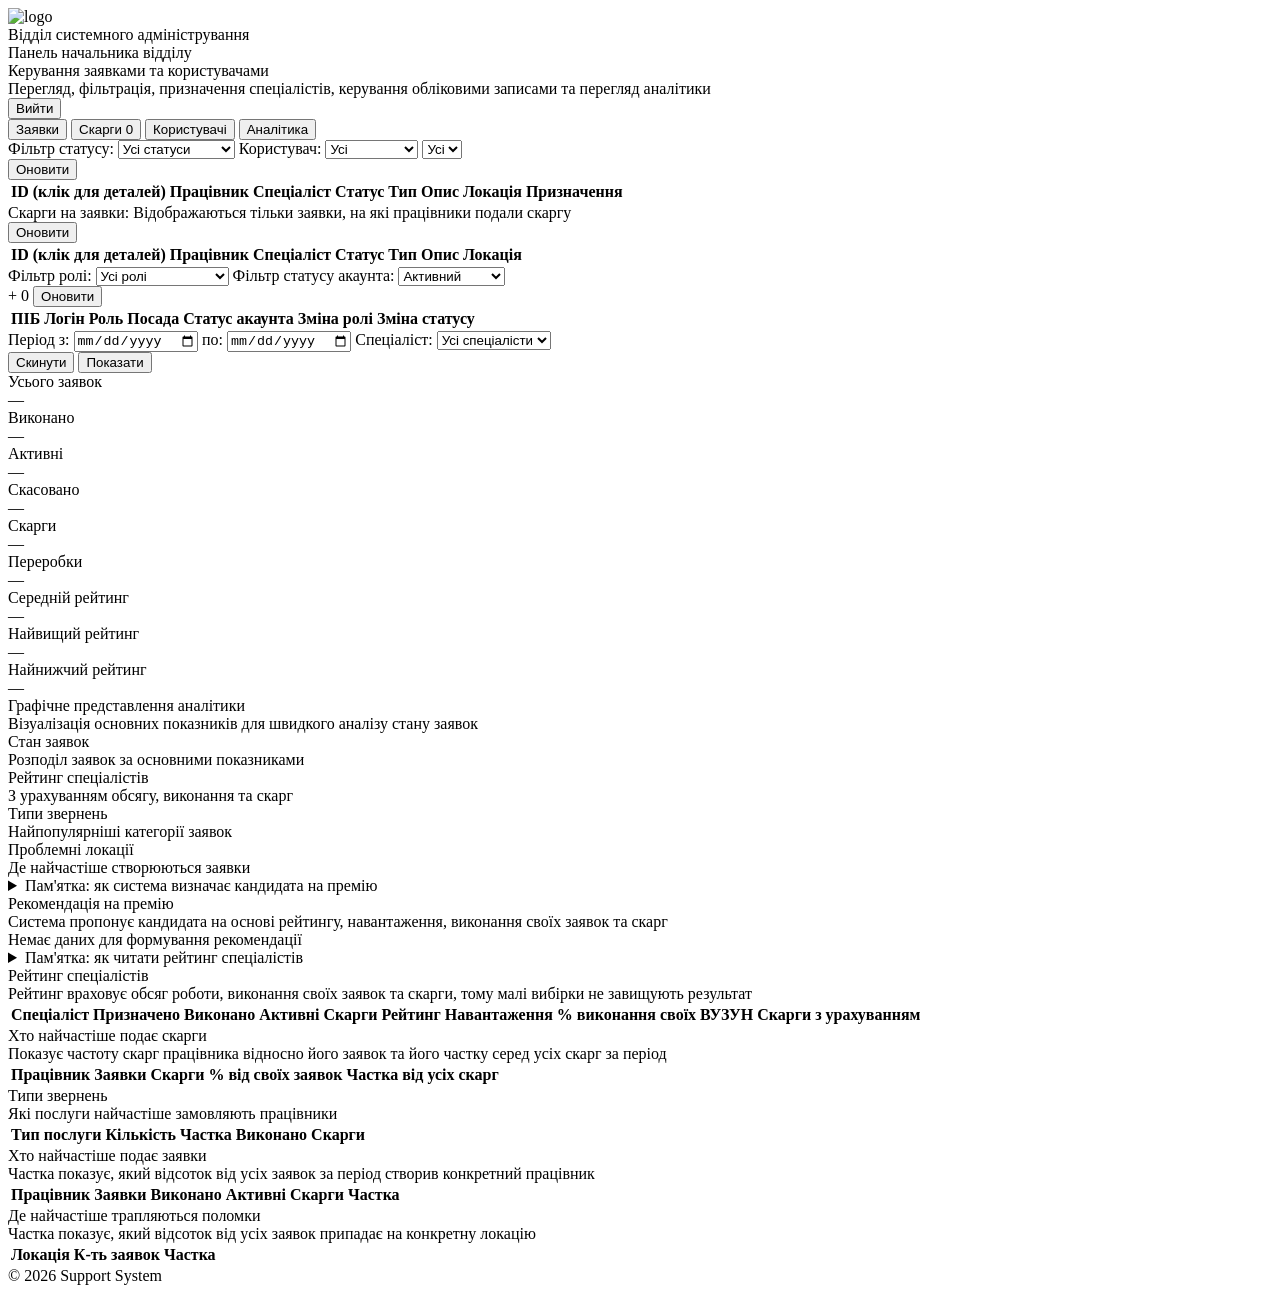
==== commit 629929dd: "2323 2323" ====
--- a/WebApplication1/wwwroot/bossPage.html
+++ b/WebApplication1/wwwroot/bossPage.html
@@ -190,9 +190,9 @@
 
               <select id="accountStatusFilter" class="boss-select">
                 <option value="">Усі</option>
-                <option value="ACTIVE" selected>ACTIVE</option>
-                <option value="REGISTRATION">REGISTRATION</option>
-                <option value="INACTIVE">INACTIVE</option>
+                <option value="ACTIVE" selected>Активний</option>
+                <option value="REGISTRATION">На реєстрації</option>
+                <option value="INACTIVE">Неактивний</option>
               </select>
             </div>
 
